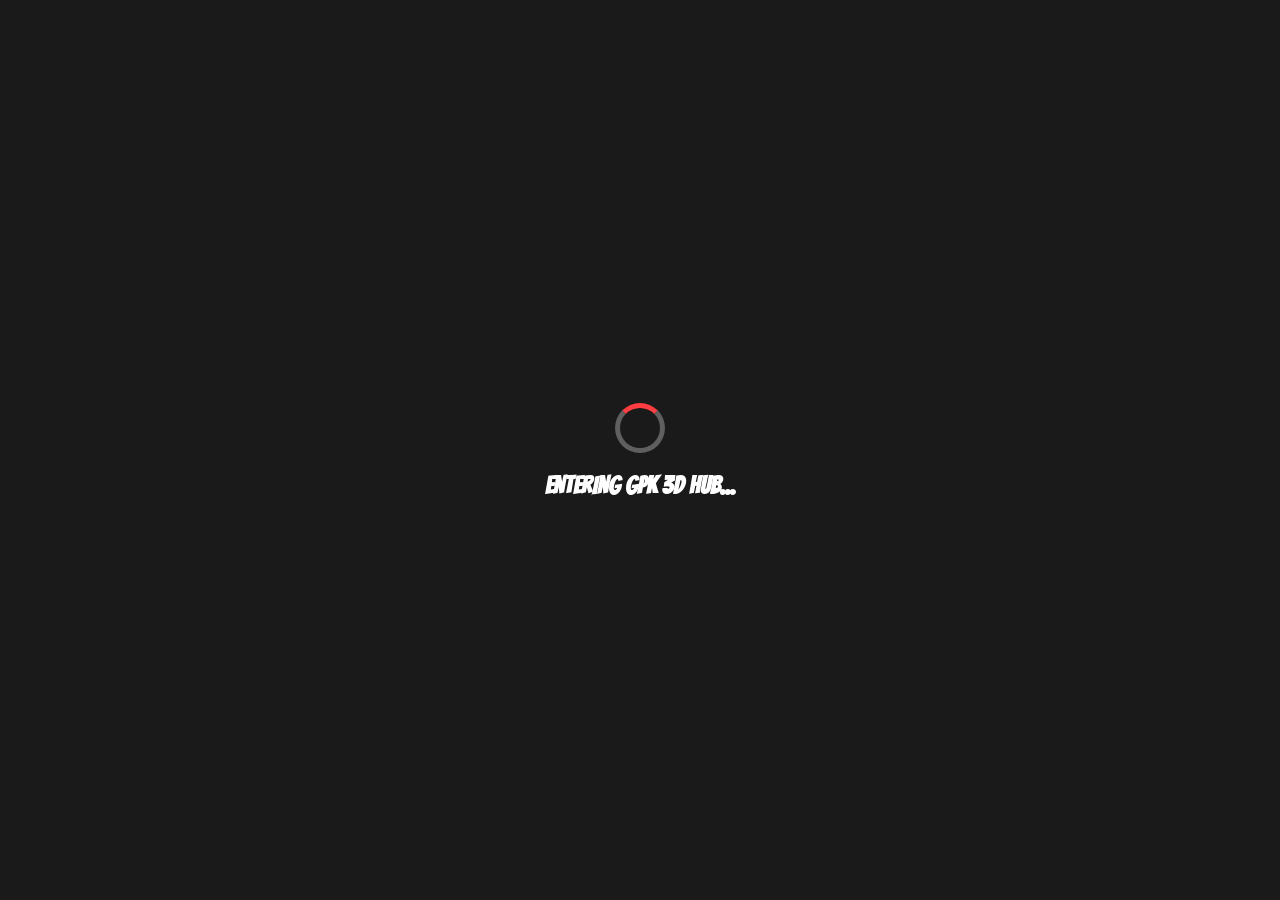
==== gpkUltra3dGallery.html @ c00920e9 "Rename ultraGallery.html to gpkUltra3dGallery.html" ====
<!DOCTYPE html>
<html lang="en">
<head>
    <meta charset="UTF-8">
    <meta name="viewport" content="width=device-width, initial-scale=1.0">
    <title>GPK ULTRA 3D | Interactive Hub</title>
    <script src="https://aframe.io/releases/1.3.0/aframe.min.js"></script>
    <script src="https://unpkg.com/aframe-event-set-component@5.0.0/dist/aframe-event-set-component.min.js"></script>
    <style>
        :root {
            --gpk-red: #ff3e41;
            --gpk-yellow: #ffde37;
            --gpk-blue: #2e86ab;
            --gpk-black: #1a1a1a;
        }
        
        * {
            margin: 0;
            padding: 0;
            box-sizing: border-box;
            font-family: 'Bangers', cursive, sans-serif;
        }
        
        body {
            background-color: var(--gpk-black);
            color: white;
            overflow-x: hidden;
        }

        #loading-screen {
            position: fixed;
            top: 0;
            left: 0;
            width: 100%;
            height: 100%;
            background: var(--gpk-black);
            display: flex;
            flex-direction: column;
            justify-content: center;
            align-items: center;
            z-index: 9999;
            transition: opacity 1s;
        }
        
        .loading-spinner {
            width: 50px;
            height: 50px;
            border: 5px solid rgba(255, 255, 255, 0.3);
            border-radius: 50%;
            border-top-color: var(--gpk-red);
            animation: spin 1s ease-in-out infinite;
            margin-bottom: 20px;
        }
        
        @keyframes spin {
            to { transform: rotate(360deg); }
        }

        .screen-info {
            position: fixed;
            bottom: 20px;
            left: 50%;
            transform: translateX(-50%);
            background: rgba(26, 26, 26, 0.9);
            padding: 15px 30px;
            border-radius: 30px;
            border: 3px solid var(--gpk-yellow);
            z-index: 1000;
            display: none;
        }
    </style>
    <link href="https://fonts.googleapis.com/css2?family=Bangers&display=swap" rel="stylesheet">
</head>
<body>
    <!-- Loading Screen -->
    <div id="loading-screen">
        <div class="loading-spinner"></div>
        <h2>ENTERING GPK 3D HUB...</h2>
    </div>

    <!-- Screen Info Panel -->
    <div id="screen-info" class="screen-info">
        <h3 id="screen-title">SCREEN TITLE</h3>
        <p id="screen-description">Select to enter this experience</p>
    </div>

    <!-- A-Frame Scene -->
    <a-scene loading-screen="enabled: false" renderer="colorManagement: true">
        <!-- Room Environment -->
        <a-entity id="room" geometry="primitive: box; width: 10; height: 5; depth: 10"
                material="color: #333333; side: back; shader: flat"
                position="0 2.5 0">
                
            <!-- Floor -->
            <a-entity geometry="primitive: plane; width: 10; height: 10" 
                    rotation="-90 0 0" 
                    material="src: #floor-texture; repeat: 5 5"></a-entity>
            
            <!-- Ceiling -->
            <a-entity geometry="primitive: plane; width: 10; height: 10" 
                    rotation="90 0 0" 
                    position="0 5 0"
                    material="color: #222222"></a-entity>
            
            <!-- Back Wall -->
            <a-entity geometry="primitive: plane; width: 10; height: 5" 
                    position="0 2.5 -5"
                    material="src: #wall-texture"></a-entity>
            
            <!-- Left Wall -->
            <a-entity geometry="primitive: plane; width: 10; height: 5" 
                    position="-5 2.5 0"
                    rotation="0 90 0"
                    material="color: #252525"></a-entity>
            
            <!-- Right Wall -->
            <a-entity geometry="primitive: plane; width: 10; height: 5" 
                    position="5 2.5 0"
                    rotation="0 -90 0"
                    material="color: #252525"></a-entity>
        </a-entity>
        
        <!-- Lighting -->
        <a-entity light="type: ambient; color: #444; intensity: 0.3"></a-entity>
        <a-entity light="type: directional; color: #FFDE37; intensity: 0.5" position="-1 3 1"></a-entity>
        <a-entity light="type: point; color: #FF3E41; intensity: 0.8; distance: 5" position="0 3 0"></a-entity>
        
        <!-- Camera -->
        <a-entity id="camera-rig" position="0 1.6 0">
            <a-entity camera="active: true" look-controls="pointerLockEnabled: true" position="0 1.6 0" wasd-controls="acceleration: 50">
                <a-entity cursor="fuse: true; fuseTimeout: 500" position="0 0 -1" geometry="primitive: ring; radiusInner: 0.02; radiusOuter: 0.03" material="color: #FFDE37; shader: flat"></a-entity>
            </a-entity>
        </a-entity>
        
        <!-- Interactive Screens -->
        <a-entity id="screens">
            <!-- Vintage Collection Screen -->
            <a-entity class="screen" screen-type="vintage" position="-3 1.5 -4.9" rotation="0 0 0" width="2.5" height="1.5">
                <a-plane material="src: #vintage-screen; shader: flat" width="2.5" height="1.5"></a-plane>
                <a-text value="VINTAGE COLLECTION" position="0 1.1 0.01" color="#FFDE37" align="center" width="3"></a-text>
                <a-text value="1985 Original Series" position="0 -1.1 0.01" color="#FFFFFF" align="center" width="3"></a-text>
            </a-entity>
            
            <!-- Modern Series Screen -->
            <a-entity class="screen" screen-type="modern" position="0 1.5 -4.9" rotation="0 0 0" width="2.5" height="1.5">
                <a-plane material="src: #modern-screen; shader: flat" width="2.5" height="1.5"></a-plane>
                <a-text value="MODERN SERIES" position="0 1.1 0.01" color="#FFDE37" align="center" width="3"></a-text>
                <a-text value="2020-Present" position="0 -1.1 0.01" color="#FFFFFF" align="center" width="3"></a-text>
            </a-entity>
            
            <!-- Wacky Packages Screen -->
            <a-entity class="screen" screen-type="wacky" position="3 1.5 -4.9" rotation="0 0 0" width="2.5" height="1.5">
                <a-plane material="src: #wacky-screen; shader: flat" width="2.5" height="1.5"></a-plane>
                <a-text value="WACKY PACKAGES" position="0 1.1 0.01" color="#FFDE37" align="center" width="3"></a-text>
                <a-text value="Parody Stickers" position="0 -1.1 0.01" color="#FFFFFF" align="center" width="3"></a-text>
            </a-entity>
            
            <!-- Custom Cards Screen -->
            <a-entity class="screen" screen-type="custom" position="-3 3.5 -4.9" rotation="0 0 0" width="2.5" height="1.5">
                <a-plane material="src: #custom-screen; shader: flat" width="2.5" height="1.5"></a-plane>
                <a-text value="CUSTOM CARDS" position="0 1.1 0.01" color="#FFDE37" align="center" width="3"></a-text>
                <a-text value="Fan Creations" position="0 -1.1 0.01" color="#FFFFFF" align="center" width="3"></a-text>
            </a-entity>
            
            <!-- Trading Hub Screen -->
            <a-entity class="screen" screen-type="trading" position="0 3.5 -4.9" rotation="0 0 0" width="2.5" height="1.5">
                <a-plane material="src: #trading-screen; shader: flat" width="2.5" height="1.5"></a-plane>
                <a-text value="TRADING HUB" position="0 1.1 0.01" color="#FFDE37" align="center" width="3"></a-text>
                <a-text value="Swap With Collectors" position="0 -1.1 0.01" color="#FFFFFF" align="center" width="3"></a-text>
            </a-entity>
            
            <!-- Virtual Pack Opening Screen -->
            <a-entity class="screen" screen-type="pack-opening" position="3 3.5 -4.9" rotation="0 0 0" width="2.5" height="1.5">
                <a-plane material="src: #pack-screen; shader: flat" width="2.5" height="1.5"></a-plane>
                <a-text value="PACK OPENING" position="0 1.1 0.01" color="#FFDE37" align="center" width="3"></a-text>
                <a-text value="Virtual Experience" position="0 -1.1 0.01" color="#FFFFFF" align="center" width="3"></a-text>
            </a-entity>
        </a-entity>
        
        <!-- Room Decorations -->
        <a-entity id="decorations">
            <!-- GPK Logo on Wall -->
            <a-image src="#gpk-logo" position="0 3.5 -4.9" width="2" height="1" rotation="0 0 0"></a-image>
            
            <!-- Display Cases -->
            <a-entity position="-3 0.5 0" rotation="0 30 0">
                <a-box position="0 0.5 0" width="1.5" height="1" depth="1" material="color: #222222; metalness: 0.5"></a-box>
                <a-box position="0 1.5 0" width="1.5" height="2" depth="1" material="color: #AAAAAA; opacity: 0.3; transparent: true"></a-box>
                <a-image src="#sample-card" position="0 1.5 0.1" width="0.8" height="1.1" rotation="0 30 0"></a-image>
            </a-entity>
            
            <a-entity position="3 0.5 0" rotation="0 -30 0">
                <a-box position="0 0.5 0" width="1.5" height="1" depth="1" material="color: #222222; metalness: 0.5"></a-box>
                <a-box position="0 1.5 0" width="1.5" height="2" depth="1" material="color: #AAAAAA; opacity: 0.3; transparent: true"></a-box>
                <a-image src="#sample-card" position="0 1.5 0.1" width="0.8" height="1.1" rotation="0 -30 0"></a-image>
            </a-entity>
        </a-entity>
        
        <!-- Assets -->
        <a-assets>
            <!-- Textures -->
            <img id="floor-texture" src="https://cdn.aframe.io/a-painter/images/floor.jpg">
            <img id="wall-texture" src="https://cdn.aframe.io/a-painter/images/wall.jpg">
            
            <!-- Screen Content Images -->
            <img id="vintage-screen" src="https://m.media-amazon.com/images/I/71y-U5WxWEL._AC_UF1000,1000_QL80_.jpg">
            <img id="modern-screen" src="https://assets.fathead.com/2023/products/GPK23S2_hero.jpg">
            <img id="wacky-screen" src="https://assets.fathead.com/2023/products/WP23S1_hero.jpg">
            <img id="custom-screen" src="https://i.etsystatic.com/12367418/r/il/1c5c2e/5168888605/il_1140xN.5168888605_9v3x.jpg">
            <img id="trading-screen" src="https://www.cardboardconnection.com/wp-content/uploads/2023/03/garbage-pail-kids-trading-cards.jpg">
            <img id="pack-screen" src="https://www.cardboardconnection.com/wp-content/uploads/2023/03/garbage-pail-kids-2023-series-2-cards.jpg">
            
            <!-- Decoration Images -->
            <img id="gpk-logo" src="https://upload.wikimedia.org/wikipedia/en/thumb/4/4f/Garbage_Pail_Kids_Logo.svg/1200px-Garbage_Pail_Kids_Logo.svg.png">
            <img id="sample-card" src="https://www.cardboardconnection.com/wp-content/uploads/2023/03/garbage-pail-kids-2023-series-2-cards.jpg">
        </a-assets>
    </a-scene>

    <script>
        // Hide loading screen when scene is ready
        document.querySelector('a-scene').addEventListener('loaded', function() {
            document.getElementById('loading-screen').style.opacity = '0';
            setTimeout(() => {
                document.getElementById('loading-screen').style.display = 'none';
            }, 1000);
            
            // Set up screen interactions
            setupScreenInteractions();
        });

        function setupScreenInteractions() {
            const screens = document.querySelectorAll('.screen');
            const screenInfo = document.getElementById('screen-info');
            const screenTitle = document.getElementById('screen-title');
            const screenDescription = document.getElementById('screen-description');
            
            // Screen data for each type
            const screenData = {
                vintage: {
                    title: "VINTAGE COLLECTION",
                    description: "Explore original 1985 GPK cards in 3D",
                    link: "#vintage-mode"
                },
                modern: {
                    title: "MODERN SERIES",
                    description: "View the latest GPK card releases",
                    link: "#modern-mode"
                },
                wacky: {
                    title: "WACKY PACKAGES",
                    description: "Interactive parody sticker collection",
                    link: "#wacky-mode"
                },
                custom: {
                    title: "CUSTOM CARDS",
                    description: "Browse fan-created GPK artwork",
                    link: "#custom-mode"
                },
                trading: {
                    title: "TRADING HUB",
                    description: "Connect with other collectors",
                    link: "#trading-mode"
                },
                "pack-opening": {
                    title: "VIRTUAL PACKS",
                    description: "Open digital GPK packs",
                    link: "#pack-mode"
                }
            };
            
            // Add event listeners to each screen
            screens.forEach(screen => {
                const screenType = screen.getAttribute('screen-type');
                
                // Mouse enter - show info
                screen.addEventListener('mouseenter', () => {
                    const data = screenData[screenType];
                    screenTitle.textContent = data.title;
                    screenDescription.textContent = data.description;
                    screenInfo.style.display = 'block';
                    
                    // Add pulse animation
                    screen.setAttribute('animation', {
                        property: 'scale',
                        to: '1.1 1.1 1',
                        dur: 300,
                        easing: 'easeInOutQuad'
                    });
                });
                
                // Mouse leave - hide info
                screen.addEventListener('mouseleave', () => {
                    screenInfo.style.display = 'none';
                    
                    // Remove animation
                    screen.setAttribute('animation', {
                        property: 'scale',
                        to: '1 1 1',
                        dur: 300,
                        easing: 'easeInOutQuad'
                    });
                });
                
                // Click - navigate to experience
                screen.addEventListener('click', () => {
                    const data = screenData[screenType];
                    
                    // Visual feedback
                    screen.setAttribute('animation', {
                        property: 'material.color',
                        to: '#FFDE37',
                        dur: 200,
                        easing: 'easeInOutQuad'
                    });
                    
                    setTimeout(() => {
                        screen.setAttribute('animation', {
                            property: 'material.color',
                            to: '#FFFFFF',
                            dur: 200,
                            easing: 'easeInOutQuad'
                        });
                        
                        // In a real app, this would load a new scene
                        alert(`Loading ${data.title} experience...\n(Would navigate to: ${data.link})`);
                        
                        // For demo purposes, we'll just log it
                        console.log(`Navigating to: ${data.link}`);
                        
                    }, 200);
                });
            });
        }
    </script>
</body>
</html>
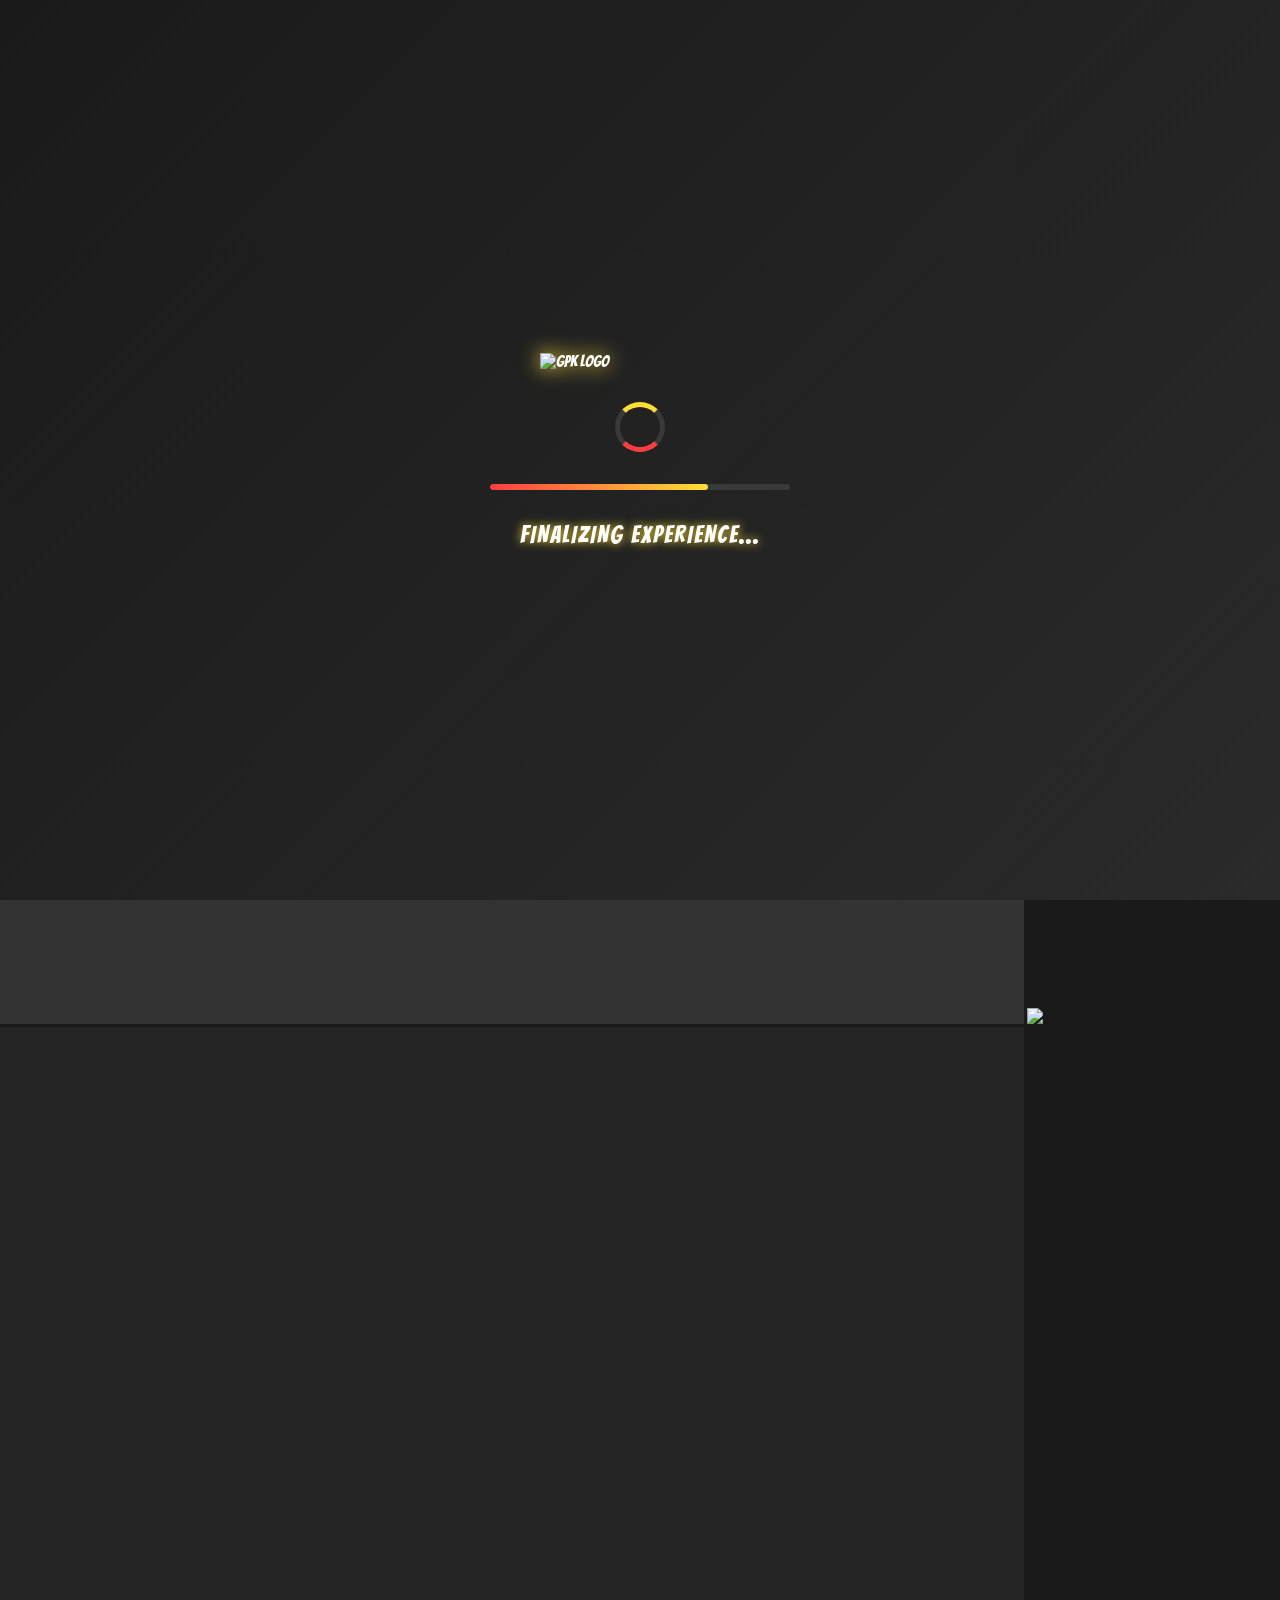
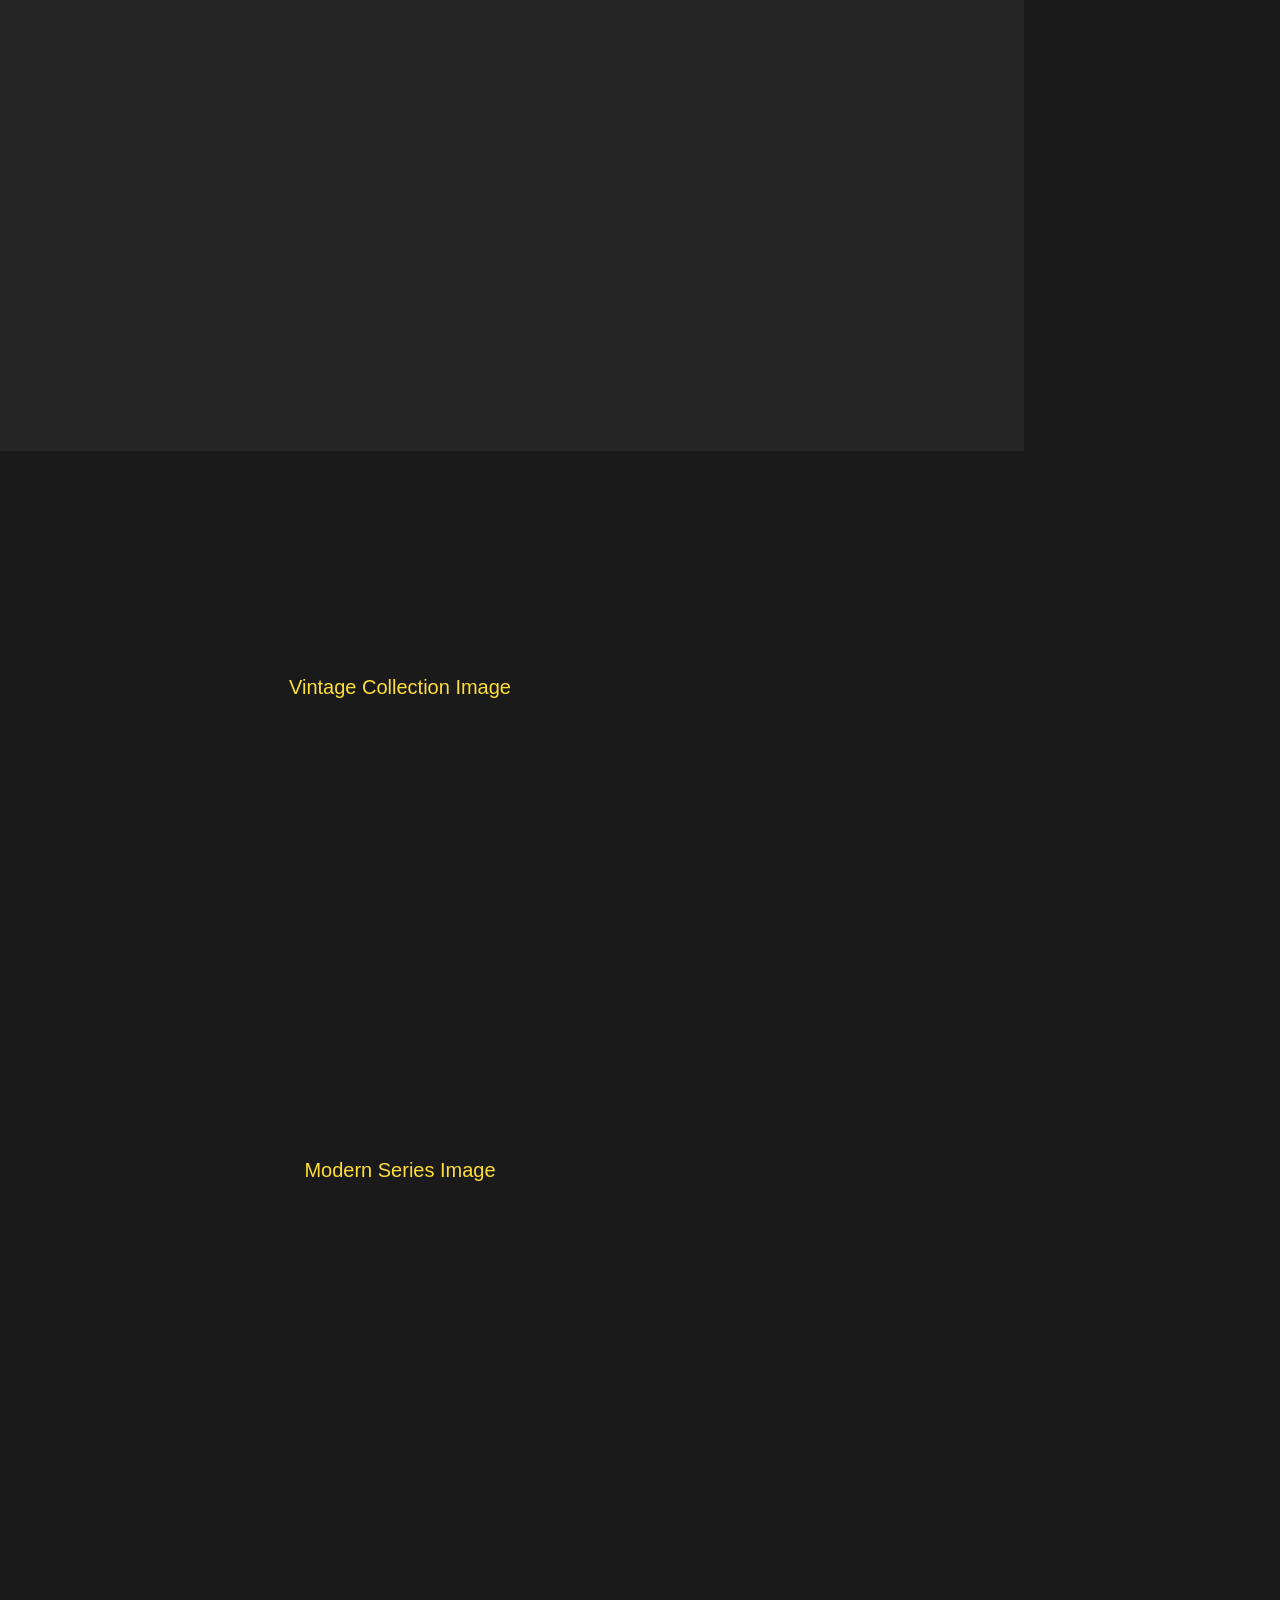
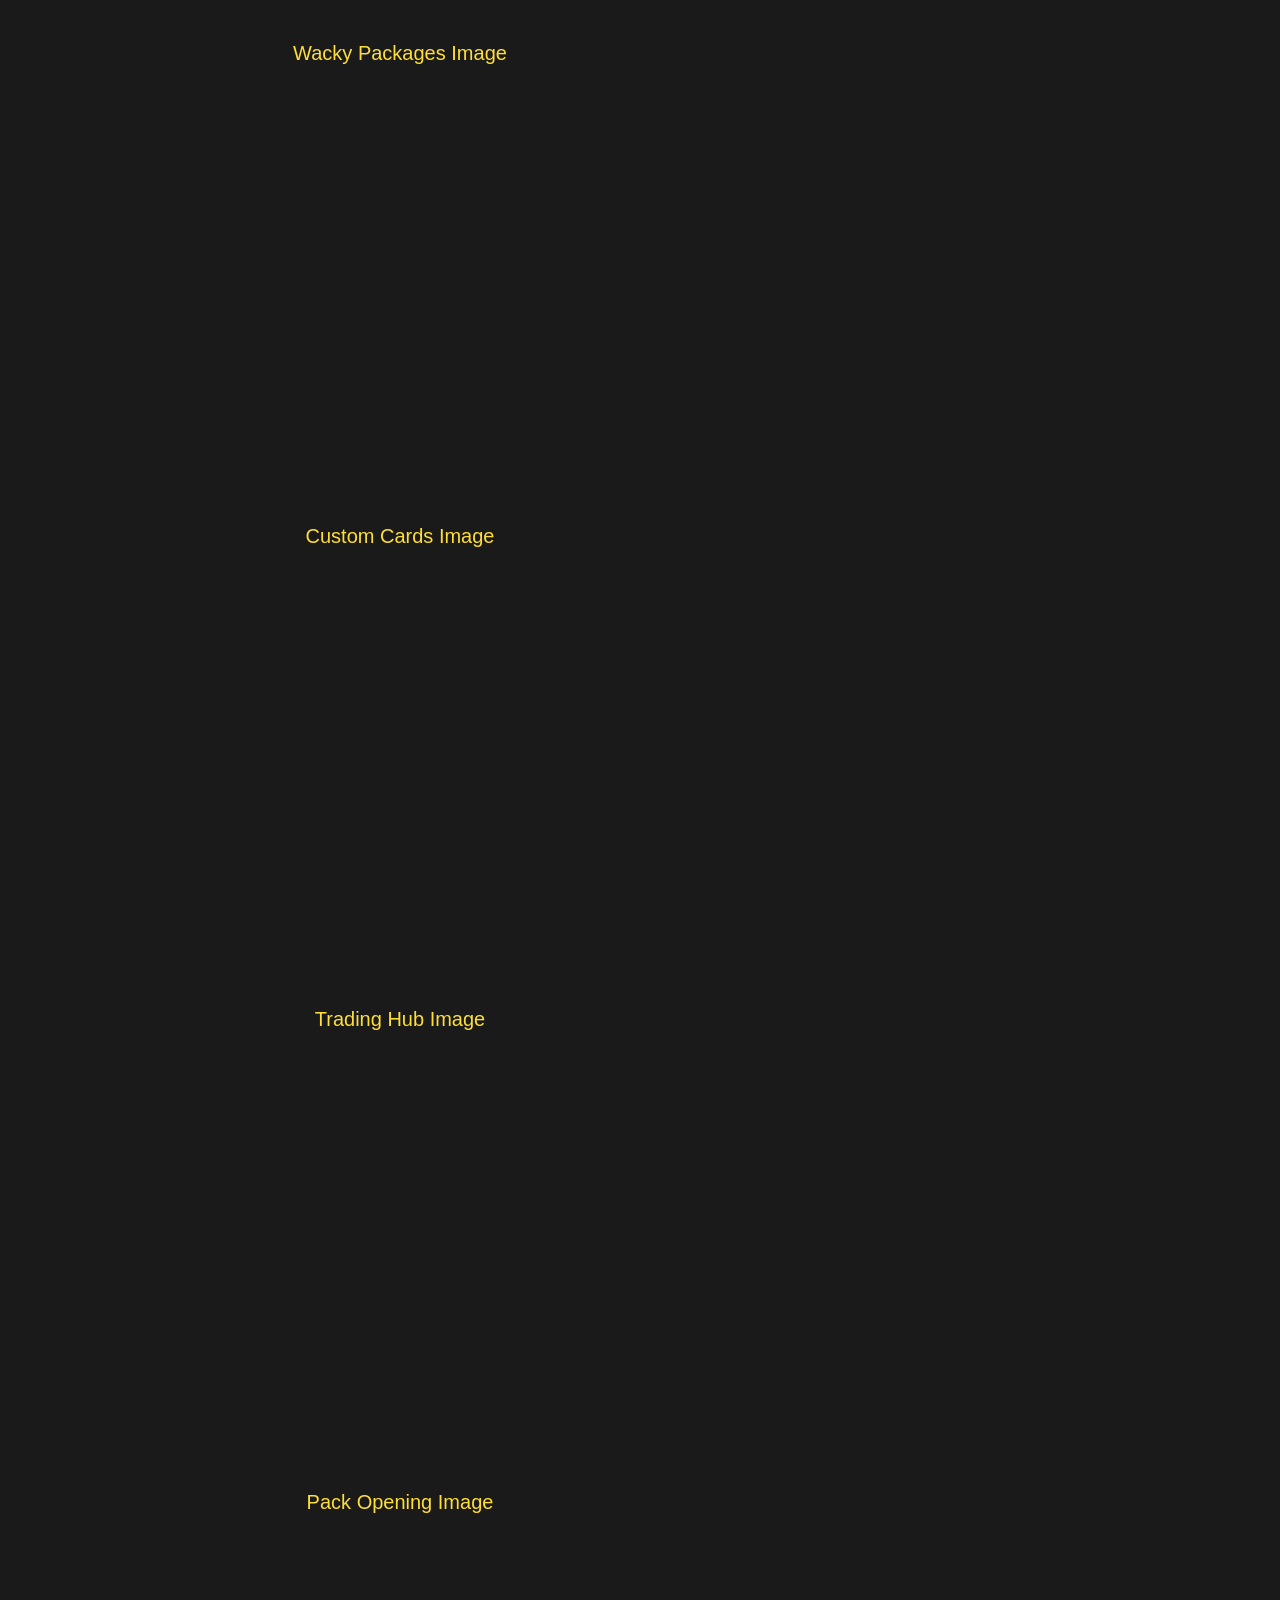
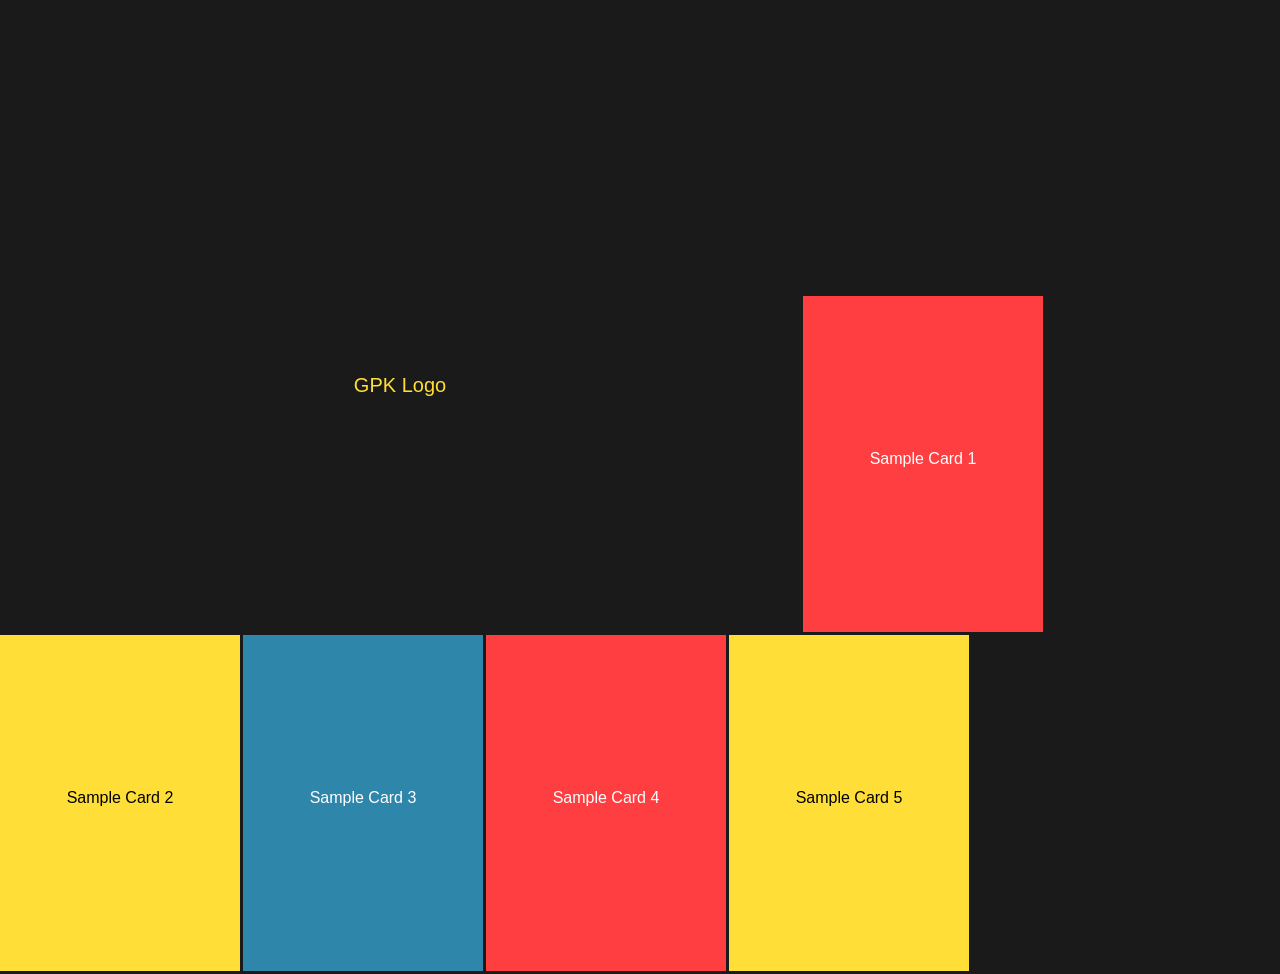
==== commit 9fd781e1: "Update gpkUltra3dGallery.html" ====
--- a/gpkUltra3dGallery.html
+++ b/gpkUltra3dGallery.html
@@ -3,15 +3,40 @@
 <head>
     <meta charset="UTF-8">
     <meta name="viewport" content="width=device-width, initial-scale=1.0">
-    <title>GPK ULTRA 3D | Interactive Hub</title>
+    <title>GPK ULTRA 3D | Immersive Collector's Hub</title>
+    
+    <!-- Preload critical resources -->
+    <link rel="preload" href="https://aframe.io/releases/1.3.0/aframe.min.js" as="script">
+    <link rel="preload" href="https://unpkg.com/aframe-event-set-component@5.0.0/dist/aframe-event-set-component.min.js" as="script">
+    <link rel="preload" href="https://fonts.googleapis.com/css2?family=Bangers&display=swap" as="style">
+    
+    <!-- WebXR and PWA meta tags -->
+    <meta name="theme-color" content="#1a1a1a">
+    <meta name="mobile-web-app-capable" content="yes">
+    <meta name="apple-mobile-web-app-capable" content="yes">
+    <meta name="apple-mobile-web-app-status-bar-style" content="black-translucent">
+    <meta name="apple-mobile-web-app-title" content="GPK Ultra 3D">
+    <meta http-equiv="X-UA-Compatible" content="IE=edge">
+    <meta name="msapplication-TileColor" content="#1a1a1a">
+    
+    <!-- A-Frame and components -->
     <script src="https://aframe.io/releases/1.3.0/aframe.min.js"></script>
     <script src="https://unpkg.com/aframe-event-set-component@5.0.0/dist/aframe-event-set-component.min.js"></script>
+    <script src="https://unpkg.com/aframe-layout-component@5.3.0/dist/aframe-layout-component.min.js"></script>
+    <script src="https://unpkg.com/aframe-template-component@3.2.1/dist/aframe-template-component.min.js"></script>
+    <script src="https://unpkg.com/aframe-animation-component@5.1.2/dist/aframe-animation-component.min.js"></script>
+    <script src="https://unpkg.com/aframe-extras@6.1.1/dist/aframe-extras.min.js"></script>
+    
     <style>
         :root {
             --gpk-red: #ff3e41;
             --gpk-yellow: #ffde37;
             --gpk-blue: #2e86ab;
             --gpk-black: #1a1a1a;
+            --gpk-paper: #f5f5f0;
+            --transition-fast: 0.2s cubic-bezier(0.25, 0.46, 0.45, 0.94);
+            --transition-medium: 0.4s cubic-bezier(0.25, 0.46, 0.45, 0.94);
+            --transition-slow: 0.8s cubic-bezier(0.25, 0.46, 0.45, 0.94);
         }
         
         * {
@@ -25,280 +50,700 @@
             background-color: var(--gpk-black);
             color: white;
             overflow-x: hidden;
+            -webkit-font-smoothing: antialiased;
+            -moz-osx-font-smoothing: grayscale;
         }
 
+        /* Enhanced Loading Screen */
         #loading-screen {
             position: fixed;
             top: 0;
             left: 0;
             width: 100%;
             height: 100%;
-            background: var(--gpk-black);
+            background: linear-gradient(135deg, var(--gpk-black) 0%, #2a2a2a 100%);
             display: flex;
             flex-direction: column;
             justify-content: center;
             align-items: center;
             z-index: 9999;
-            transition: opacity 1s;
+            transition: opacity var(--transition-slow);
+            will-change: opacity;
+        }
+        
+        .loading-logo {
+            width: 200px;
+            height: auto;
+            margin-bottom: 2rem;
+            filter: drop-shadow(0 0 10px var(--gpk-yellow));
+            animation: float 3s ease-in-out infinite;
+        }
+        
+        .loading-progress {
+            width: 80%;
+            max-width: 300px;
+            height: 6px;
+            background: rgba(255, 255, 255, 0.1);
+            border-radius: 3px;
+            margin: 1rem 0;
+            overflow: hidden;
+        }
+        
+        .loading-progress-bar {
+            height: 100%;
+            width: 0%;
+            background: linear-gradient(90deg, var(--gpk-red) 0%, var(--gpk-yellow) 100%);
+            transition: width var(--transition-medium);
+            border-radius: 3px;
         }
         
         .loading-spinner {
             width: 50px;
             height: 50px;
-            border: 5px solid rgba(255, 255, 255, 0.3);
+            border: 5px solid rgba(255, 255, 255, 0.1);
             border-radius: 50%;
-            border-top-color: var(--gpk-red);
-            animation: spin 1s ease-in-out infinite;
-            margin-bottom: 20px;
-        }
-        
-        @keyframes spin {
-            to { transform: rotate(360deg); }
-        }
-
+            border-top-color: var(--gpk-yellow);
+            border-bottom-color: var(--gpk-red);
+            animation: spin 1.5s linear infinite;
+            margin-bottom: 1rem;
+        }
+        
+        .loading-text {
+            font-size: 1.5rem;
+            color: white;
+            text-align: center;
+            text-shadow: 0 0 10px var(--gpk-yellow);
+            margin-top: 1rem;
+            letter-spacing: 2px;
+        }
+        
+        /* Enhanced Screen Info Panel */
         .screen-info {
             position: fixed;
             bottom: 20px;
             left: 50%;
             transform: translateX(-50%);
-            background: rgba(26, 26, 26, 0.9);
+            background: rgba(26, 26, 26, 0.95);
             padding: 15px 30px;
             border-radius: 30px;
             border: 3px solid var(--gpk-yellow);
+            box-shadow: 0 5px 15px rgba(0, 0, 0, 0.5);
             z-index: 1000;
             display: none;
+            backdrop-filter: blur(5px);
+            -webkit-backdrop-filter: blur(5px);
+            max-width: 90%;
+            text-align: center;
+            transition: all var(--transition-fast);
+        }
+        
+        .screen-info h3 {
+            color: var(--gpk-yellow);
+            font-size: 1.5rem;
+            margin-bottom: 0.5rem;
+            text-shadow: 2px 2px 0 var(--gpk-red);
+        }
+        
+        .screen-info p {
+            font-size: 1rem;
+            color: white;
+            margin-bottom: 0;
+        }
+        
+        /* Navigation Controls */
+        .nav-controls {
+            position: fixed;
+            bottom: 20px;
+            right: 20px;
+            display: flex;
+            flex-direction: column;
+            gap: 10px;
+            z-index: 1000;
+        }
+        
+        .nav-btn {
+            width: 50px;
+            height: 50px;
+            border-radius: 50%;
+            background: rgba(26, 26, 26, 0.8);
+            border: 2px solid var(--gpk-yellow);
+            color: white;
+            display: flex;
+            justify-content: center;
+            align-items: center;
+            font-size: 1.5rem;
+            cursor: pointer;
+            transition: all var(--transition-fast);
+            backdrop-filter: blur(5px);
+            -webkit-backdrop-filter: blur(5px);
+        }
+        
+        .nav-btn:hover {
+            background: var(--gpk-yellow);
+            color: var(--gpk-black);
+            transform: scale(1.1);
+        }
+        
+        /* VR Mode Indicator */
+        .vr-indicator {
+            position: fixed;
+            top: 20px;
+            right: 20px;
+            background: rgba(26, 26, 26, 0.8);
+            border: 2px solid var(--gpk-blue);
+            color: white;
+            padding: 8px 15px;
+            border-radius: 20px;
+            font-size: 0.9rem;
+            z-index: 1000;
+            display: none;
+            backdrop-filter: blur(5px);
+            -webkit-backdrop-filter: blur(5px);
+        }
+        
+        /* Keyframes */
+        @keyframes spin {
+            to { transform: rotate(360deg); }
+        }
+        
+        @keyframes float {
+            0% { transform: translateY(0px); }
+            50% { transform: translateY(-10px); }
+            100% { transform: translateY(0px); }
+        }
+        
+        @keyframes pulse {
+            0% { opacity: 0.8; }
+            50% { opacity: 1; }
+            100% { opacity: 0.8; }
+        }
+        
+        /* Responsive adjustments */
+        @media (max-width: 768px) {
+            .loading-logo {
+                width: 150px;
+            }
+            
+            .loading-text {
+                font-size: 1.2rem;
+            }
+            
+            .screen-info {
+                padding: 10px 20px;
+            }
+            
+            .screen-info h3 {
+                font-size: 1.2rem;
+            }
+            
+            .screen-info p {
+                font-size: 0.9rem;
+            }
+        }
+        
+        @media (max-width: 480px) {
+            .loading-logo {
+                width: 120px;
+            }
+            
+            .loading-text {
+                font-size: 1rem;
+            }
+            
+            .nav-controls {
+                bottom: 10px;
+                right: 10px;
+            }
+            
+            .nav-btn {
+                width: 40px;
+                height: 40px;
+                font-size: 1.2rem;
+            }
         }
     </style>
     <link href="https://fonts.googleapis.com/css2?family=Bangers&display=swap" rel="stylesheet">
 </head>
 <body>
-    <!-- Loading Screen -->
+    <!-- Enhanced Loading Screen -->
     <div id="loading-screen">
+        <img src="https://upload.wikimedia.org/wikipedia/en/4/4f/Garbage_Pail_Kids_Logo.svg" alt="GPK Logo" class="loading-logo">
         <div class="loading-spinner"></div>
-        <h2>ENTERING GPK 3D HUB...</h2>
+        <div class="loading-progress">
+            <div class="loading-progress-bar" id="progress-bar"></div>
+        </div>
+        <div class="loading-text" id="loading-text">INITIALIZING 3D ENVIRONMENT...</div>
     </div>
 
-    <!-- Screen Info Panel -->
+    <!-- Enhanced Screen Info Panel -->
     <div id="screen-info" class="screen-info">
         <h3 id="screen-title">SCREEN TITLE</h3>
         <p id="screen-description">Select to enter this experience</p>
+        <div id="screen-hotkeys" class="screen-hotkeys"></div>
     </div>
 
-    <!-- A-Frame Scene -->
-    <a-scene loading-screen="enabled: false" renderer="colorManagement: true">
-        <!-- Room Environment -->
-        <a-entity id="room" geometry="primitive: box; width: 10; height: 5; depth: 10"
-                material="color: #333333; side: back; shader: flat"
-                position="0 2.5 0">
-                
-            <!-- Floor -->
-            <a-entity geometry="primitive: plane; width: 10; height: 10" 
+    <!-- VR Mode Indicator -->
+    <div class="vr-indicator" id="vr-indicator">
+        VR MODE ACTIVE
+    </div>
+
+    <!-- Navigation Controls -->
+    <div class="nav-controls">
+        <button class="nav-btn" id="reset-view">↻</button>
+        <button class="nav-btn" id="vr-btn">👓</button>
+        <button class="nav-btn" id="help-btn">?</button>
+    </div>
+
+    <!-- A-Frame Scene with Enhanced Features -->
+    <a-scene 
+        loading-screen="enabled: false" 
+        renderer="colorManagement: true; antialias: true; precision: high"
+        vr-mode-ui="enabled: true"
+        xr-mode-ui="enabled: true"
+        device-orientation-permission-ui="enabled: false"
+        background="color: #1a1a1a"
+    >
+        <!-- Enhanced Room Environment with PBR Materials -->
+        <a-entity id="room" geometry="primitive: box; width: 15; height: 6; depth: 15"
+                material="shader: standard; color: #333333; metalness: 0.1; roughness: 0.8; side: back"
+                position="0 3 0">
+                
+            <!-- Enhanced Floor with Normal Map -->
+            <a-entity geometry="primitive: plane; width: 15; height: 15" 
                     rotation="-90 0 0" 
-                    material="src: #floor-texture; repeat: 5 5"></a-entity>
-            
-            <!-- Ceiling -->
-            <a-entity geometry="primitive: plane; width: 10; height: 10" 
+                    material="shader: standard; src: #floor-texture; normalMap: #floor-normal; repeat: 10 10; metalness: 0.1; roughness: 0.7"></a-entity>
+            
+            <!-- Enhanced Ceiling -->
+            <a-entity geometry="primitive: plane; width: 15; height: 15" 
                     rotation="90 0 0" 
-                    position="0 5 0"
-                    material="color: #222222"></a-entity>
-            
-            <!-- Back Wall -->
-            <a-entity geometry="primitive: plane; width: 10; height: 5" 
-                    position="0 2.5 -5"
-                    material="src: #wall-texture"></a-entity>
-            
-            <!-- Left Wall -->
-            <a-entity geometry="primitive: plane; width: 10; height: 5" 
-                    position="-5 2.5 0"
+                    position="0 6 0"
+                    material="shader: standard; color: #222222; metalness: 0.05; roughness: 0.8"></a-entity>
+            
+            <!-- Enhanced Back Wall with Display Cases -->
+            <a-entity geometry="primitive: plane; width: 15; height: 6" 
+                    position="0 3 -7.5"
+                    material="shader: standard; src: #wall-texture; metalness: 0.1; roughness: 0.6"></a-entity>
+            
+            <!-- Enhanced Side Walls -->
+            <a-entity geometry="primitive: plane; width: 15; height: 6" 
+                    position="-7.5 3 0"
                     rotation="0 90 0"
-                    material="color: #252525"></a-entity>
-            
-            <!-- Right Wall -->
-            <a-entity geometry="primitive: plane; width: 10; height: 5" 
-                    position="5 2.5 0"
+                    material="shader: standard; color: #252525; metalness: 0.1; roughness: 0.7"></a-entity>
+            
+            <a-entity geometry="primitive: plane; width: 15; height: 6" 
+                    position="7.5 3 0"
                     rotation="0 -90 0"
-                    material="color: #252525"></a-entity>
+                    material="shader: standard; color: #252525; metalness: 0.1; roughness: 0.7"></a-entity>
         </a-entity>
         
-        <!-- Lighting -->
-        <a-entity light="type: ambient; color: #444; intensity: 0.3"></a-entity>
-        <a-entity light="type: directional; color: #FFDE37; intensity: 0.5" position="-1 3 1"></a-entity>
-        <a-entity light="type: point; color: #FF3E41; intensity: 0.8; distance: 5" position="0 3 0"></a-entity>
-        
-        <!-- Camera -->
-        <a-entity id="camera-rig" position="0 1.6 0">
-            <a-entity camera="active: true" look-controls="pointerLockEnabled: true" position="0 1.6 0" wasd-controls="acceleration: 50">
-                <a-entity cursor="fuse: true; fuseTimeout: 500" position="0 0 -1" geometry="primitive: ring; radiusInner: 0.02; radiusOuter: 0.03" material="color: #FFDE37; shader: flat"></a-entity>
-            </a-entity>
+        <!-- Enhanced Lighting System -->
+        <a-entity light="type: ambient; color: #444; intensity: 0.4"></a-entity>
+        
+        <!-- Directional Lights with Shadows -->
+        <a-entity light="type: directional; color: #FFDE37; intensity: 0.8; castShadow: true; shadowMapWidth: 2048; shadowMapHeight: 2048" 
+                position="-3 5 3" rotation="-30 30 0">
+            <a-entity geometry="primitive: plane; width: 0.5; height: 0.5" material="color: #FFDE37; emissive: #FFDE37; emissiveIntensity: 2"></a-entity>
         </a-entity>
         
-        <!-- Interactive Screens -->
-        <a-entity id="screens">
+        <a-entity light="type: directional; color: #FF3E41; intensity: 0.6; castShadow: true" 
+                position="3 5 -3" rotation="-30 -30 0">
+            <a-entity geometry="primitive: plane; width: 0.5; height: 0.5" material="color: #FF3E41; emissive: #FF3E41; emissiveIntensity: 2"></a-entity>
+        </a-entity>
+        
+        <!-- Accent Lighting -->
+        <a-entity light="type: point; color: #2e86ab; intensity: 1.5; distance: 8; decay: 2" position="0 4 0"></a-entity>
+        <a-entity light="type: point; color: #ffde37; intensity: 0.5; distance: 5; decay: 2" position="-5 2 -5"></a-entity>
+        <a-entity light="type: point; color: #ff3e41; intensity: 0.5; distance: 5; decay: 2" position="5 2 5"></a-entity>
+        
+        <!-- Enhanced Camera Rig with Smooth Movement -->
+        <a-entity id="camera-rig" position="0 1.6 0" movement-controls="speed: 0.5">
+            <a-entity camera="active: true; fov: 80; near: 0.1; far: 1000" 
+                     look-controls="pointerLockEnabled: true; touchEnabled: true; mouseEnabled: true"
+                     wasd-controls="acceleration: 30; fly: false">
+                <a-entity cursor="fuse: true; fuseTimeout: 500" 
+                          position="0 0 -1" 
+                          geometry="primitive: ring; radiusInner: 0.01; radiusOuter: 0.02" 
+                          material="color: #FFDE37; shader: flat; opacity: 0.8"
+                          animation__click="property: scale; startEvents: click; from: 0.1 0.1 0.1; to: 1 1 1; dur: 300"
+                          animation__fusing="property: scale; startEvents: fusing; from: 1 1 1; to: 0.1 0.1 0.1; dur: 500"
+                          animation__mouseenter="property: material.color; startEvents: mouseenter; from: #FFDE37; to: #FF3E41; dur: 200">
+                </a-entity>
+            </a-entity>
+        </a-entity>
+        
+        <!-- Interactive Screens with Enhanced Visuals -->
+        <a-entity id="screens" layout="type: line; margin: 1.5" position="0 1.5 -7.4" rotation="0 0 0">
             <!-- Vintage Collection Screen -->
-            <a-entity class="screen" screen-type="vintage" position="-3 1.5 -4.9" rotation="0 0 0" width="2.5" height="1.5">
-                <a-plane material="src: #vintage-screen; shader: flat" width="2.5" height="1.5"></a-plane>
-                <a-text value="VINTAGE COLLECTION" position="0 1.1 0.01" color="#FFDE37" align="center" width="3"></a-text>
-                <a-text value="1985 Original Series" position="0 -1.1 0.01" color="#FFFFFF" align="center" width="3"></a-text>
+            <a-entity class="screen" screen-type="vintage" width="2.5" height="1.5">
+                <a-plane material="shader: standard; src: #vintage-screen; metalness: 0.1; roughness: 0.3" 
+                         width="2.5" height="1.5"
+                         animation__hover="property: material.emissiveIntensity; from: 0; to: 0.3; dur: 300; startEvents: mouseenter; pauseEvents: mouseleave">
+                </a-plane>
+                <a-text value="VINTAGE\nCOLLECTION" position="0 1.1 0.01" color="#FFDE37" align="center" width="3" 
+                        font="https://cdn.aframe.io/fonts/Roboto-msdf.json" negate="false"></a-text>
+                <a-text value="1985 Original Series" position="0 -1.1 0.01" color="#FFFFFF" align="center" width="3"
+                        font="https://cdn.aframe.io/fonts/Roboto-msdf.json" negate="false"></a-text>
+                <a-entity class="screen-frame" geometry="primitive: box; width: 2.6; height: 1.6; depth: 0.1" 
+                          material="shader: standard; color: #333333; metalness: 0.5; roughness: 0.3" 
+                          position="0 0 -0.05"></a-entity>
             </a-entity>
             
             <!-- Modern Series Screen -->
-            <a-entity class="screen" screen-type="modern" position="0 1.5 -4.9" rotation="0 0 0" width="2.5" height="1.5">
-                <a-plane material="src: #modern-screen; shader: flat" width="2.5" height="1.5"></a-plane>
-                <a-text value="MODERN SERIES" position="0 1.1 0.01" color="#FFDE37" align="center" width="3"></a-text>
-                <a-text value="2020-Present" position="0 -1.1 0.01" color="#FFFFFF" align="center" width="3"></a-text>
+            <a-entity class="screen" screen-type="modern" width="2.5" height="1.5">
+                <a-plane material="shader: standard; src: #modern-screen; metalness: 0.1; roughness: 0.3" 
+                         width="2.5" height="1.5"
+                         animation__hover="property: material.emissiveIntensity; from: 0; to: 0.3; dur: 300; startEvents: mouseenter; pauseEvents: mouseleave">
+                </a-plane>
+                <a-text value="MODERN\nSERIES" position="0 1.1 0.01" color="#FFDE37" align="center" width="3"
+                        font="https://cdn.aframe.io/fonts/Roboto-msdf.json" negate="false"></a-text>
+                <a-text value="2020-Present" position="0 -1.1 0.01" color="#FFFFFF" align="center" width="3"
+                        font="https://cdn.aframe.io/fonts/Roboto-msdf.json" negate="false"></a-text>
+                <a-entity class="screen-frame" geometry="primitive: box; width: 2.6; height: 1.6; depth: 0.1" 
+                          material="shader: standard; color: #333333; metalness: 0.5; roughness: 0.3" 
+                          position="0 0 -0.05"></a-entity>
             </a-entity>
             
             <!-- Wacky Packages Screen -->
-            <a-entity class="screen" screen-type="wacky" position="3 1.5 -4.9" rotation="0 0 0" width="2.5" height="1.5">
-                <a-plane material="src: #wacky-screen; shader: flat" width="2.5" height="1.5"></a-plane>
-                <a-text value="WACKY PACKAGES" position="0 1.1 0.01" color="#FFDE37" align="center" width="3"></a-text>
-                <a-text value="Parody Stickers" position="0 -1.1 0.01" color="#FFFFFF" align="center" width="3"></a-text>
-            </a-entity>
-            
+            <a-entity class="screen" screen-type="wacky" width="2.5" height="1.5">
+                <a-plane material="shader: standard; src: #wacky-screen; metalness: 0.1; roughness: 0.3" 
+                         width="2.5" height="1.5"
+                         animation__hover="property: material.emissiveIntensity; from: 0; to: 0.3; dur: 300; startEvents: mouseenter; pauseEvents: mouseleave">
+                </a-plane>
+                <a-text value="WACKY\nPACKAGES" position="0 1.1 0.01" color="#FFDE37" align="center" width="3"
+                        font="https://cdn.aframe.io/fonts/Roboto-msdf.json" negate="false"></a-text>
+                <a-text value="Parody Stickers" position="0 -1.1 0.01" color="#FFFFFF" align="center" width="3"
+                        font="https://cdn.aframe.io/fonts/Roboto-msdf.json" negate="false"></a-text>
+                <a-entity class="screen-frame" geometry="primitive: box; width: 2.6; height: 1.6; depth: 0.1" 
+                          material="shader: standard; color: #333333; metalness: 0.5; roughness: 0.3" 
+                          position="0 0 -0.05"></a-entity>
+            </a-entity>
+        </a-entity>
+        
+        <!-- Second Row of Screens -->
+        <a-entity id="screens-row2" layout="type: line; margin: 1.5" position="0 3.5 -7.4" rotation="0 0 0">
             <!-- Custom Cards Screen -->
-            <a-entity class="screen" screen-type="custom" position="-3 3.5 -4.9" rotation="0 0 0" width="2.5" height="1.5">
-                <a-plane material="src: #custom-screen; shader: flat" width="2.5" height="1.5"></a-plane>
-                <a-text value="CUSTOM CARDS" position="0 1.1 0.01" color="#FFDE37" align="center" width="3"></a-text>
-                <a-text value="Fan Creations" position="0 -1.1 0.01" color="#FFFFFF" align="center" width="3"></a-text>
+            <a-entity class="screen" screen-type="custom" width="2.5" height="1.5">
+                <a-plane material="shader: standard; src: #custom-screen; metalness: 0.1; roughness: 0.3" 
+                         width="2.5" height="1.5"
+                         animation__hover="property: material.emissiveIntensity; from: 0; to: 0.3; dur: 300; startEvents: mouseenter; pauseEvents: mouseleave">
+                </a-plane>
+                <a-text value="CUSTOM\nCARDS" position="0 1.1 0.01" color="#FFDE37" align="center" width="3"
+                        font="https://cdn.aframe.io/fonts/Roboto-msdf.json" negate="false"></a-text>
+                <a-text value="Fan Creations" position="0 -1.1 0.01" color="#FFFFFF" align="center" width="3"
+                        font="https://cdn.aframe.io/fonts/Roboto-msdf.json" negate="false"></a-text>
+                <a-entity class="screen-frame" geometry="primitive: box; width: 2.6; height: 1.6; depth: 0.1" 
+                          material="shader: standard; color: #333333; metalness: 0.5; roughness: 0.3" 
+                          position="0 0 -0.05"></a-entity>
             </a-entity>
             
             <!-- Trading Hub Screen -->
-            <a-entity class="screen" screen-type="trading" position="0 3.5 -4.9" rotation="0 0 0" width="2.5" height="1.5">
-                <a-plane material="src: #trading-screen; shader: flat" width="2.5" height="1.5"></a-plane>
-                <a-text value="TRADING HUB" position="0 1.1 0.01" color="#FFDE37" align="center" width="3"></a-text>
-                <a-text value="Swap With Collectors" position="0 -1.1 0.01" color="#FFFFFF" align="center" width="3"></a-text>
+            <a-entity class="screen" screen-type="trading" width="2.5" height="1.5">
+                <a-plane material="shader: standard; src: #trading-screen; metalness: 0.1; roughness: 0.3" 
+                         width="2.5" height="1.5"
+                         animation__hover="property: material.emissiveIntensity; from: 0; to: 0.3; dur: 300; startEvents: mouseenter; pauseEvents: mouseleave">
+                </a-plane>
+                <a-text value="TRADING\nHUB" position="0 1.1 0.01" color="#FFDE37" align="center" width="3"
+                        font="https://cdn.aframe.io/fonts/Roboto-msdf.json" negate="false"></a-text>
+                <a-text value="Swap With Collectors" position="0 -1.1 0.01" color="#FFFFFF" align="center" width="3"
+                        font="https://cdn.aframe.io/fonts/Roboto-msdf.json" negate="false"></a-text>
+                <a-entity class="screen-frame" geometry="primitive: box; width: 2.6; height: 1.6; depth: 0.1" 
+                          material="shader: standard; color: #333333; metalness: 0.5; roughness: 0.3" 
+                          position="0 0 -0.05"></a-entity>
             </a-entity>
             
             <!-- Virtual Pack Opening Screen -->
-            <a-entity class="screen" screen-type="pack-opening" position="3 3.5 -4.9" rotation="0 0 0" width="2.5" height="1.5">
-                <a-plane material="src: #pack-screen; shader: flat" width="2.5" height="1.5"></a-plane>
-                <a-text value="PACK OPENING" position="0 1.1 0.01" color="#FFDE37" align="center" width="3"></a-text>
-                <a-text value="Virtual Experience" position="0 -1.1 0.01" color="#FFFFFF" align="center" width="3"></a-text>
+            <a-entity class="screen" screen-type="pack-opening" width="2.5" height="1.5">
+                <a-plane material="shader: standard; src: #pack-screen; metalness: 0.1; roughness: 0.3" 
+                         width="2.5" height="1.5"
+                         animation__hover="property: material.emissiveIntensity; from: 0; to: 0.3; dur: 300; startEvents: mouseenter; pauseEvents: mouseleave">
+                </a-plane>
+                <a-text value="VIRTUAL\nPACKS" position="0 1.1 0.01" color="#FFDE37" align="center" width="3"
+                        font="https://cdn.aframe.io/fonts/Roboto-msdf.json" negate="false"></a-text>
+                <a-text value="Open Digital Packs" position="0 -1.1 0.01" color="#FFFFFF" align="center" width="3"
+                        font="https://cdn.aframe.io/fonts/Roboto-msdf.json" negate="false"></a-text>
+                <a-entity class="screen-frame" geometry="primitive: box; width: 2.6; height: 1.6; depth: 0.1" 
+                          material="shader: standard; color: #333333; metalness: 0.5; roughness: 0.3" 
+                          position="0 0 -0.05"></a-entity>
             </a-entity>
         </a-entity>
         
-        <!-- Room Decorations -->
+        <!-- Enhanced Room Decorations -->
         <a-entity id="decorations">
-            <!-- GPK Logo on Wall -->
-            <a-image src="#gpk-logo" position="0 3.5 -4.9" width="2" height="1" rotation="0 0 0"></a-image>
-            
-            <!-- Display Cases -->
-            <a-entity position="-3 0.5 0" rotation="0 30 0">
-                <a-box position="0 0.5 0" width="1.5" height="1" depth="1" material="color: #222222; metalness: 0.5"></a-box>
-                <a-box position="0 1.5 0" width="1.5" height="2" depth="1" material="color: #AAAAAA; opacity: 0.3; transparent: true"></a-box>
-                <a-image src="#sample-card" position="0 1.5 0.1" width="0.8" height="1.1" rotation="0 30 0"></a-image>
-            </a-entity>
-            
-            <a-entity position="3 0.5 0" rotation="0 -30 0">
-                <a-box position="0 0.5 0" width="1.5" height="1" depth="1" material="color: #222222; metalness: 0.5"></a-box>
-                <a-box position="0 1.5 0" width="1.5" height="2" depth="1" material="color: #AAAAAA; opacity: 0.3; transparent: true"></a-box>
-                <a-image src="#sample-card" position="0 1.5 0.1" width="0.8" height="1.1" rotation="0 -30 0"></a-image>
+            <!-- GPK Logo on Wall with Animation -->
+            <a-image src="#gpk-logo" position="0 4.5 -7.4" width="3" height="1.5" rotation="0 0 0"
+                    animation="property: position; to: 0 4.7 -7.4; dir: alternate; dur: 2000; loop: true; easing: easeInOutSine">
+            </a-image>
+            
+            <!-- Display Cases with Interactive Cards -->
+            <a-entity position="-5 1 0" rotation="0 30 0">
+                <a-box position="0 0.5 0" width="1.8" height="1" depth="1.2" material="shader: standard; color: #222222; metalness: 0.7; roughness: 0.3"></a-box>
+                <a-box position="0 1.8 0" width="1.8" height="2.5" depth="1.2" material="shader: standard; color: #AAAAAA; opacity: 0.2; transparent: true; metalness: 0.9; roughness: 0.1"></a-box>
+                <a-image src="#sample-card1" position="0 1.8 0.15" width="1" height="1.4" rotation="0 30 0"
+                        class="display-card" clickable>
+                </a-image>
+                <a-entity position="0 3.2 0.15" text="value: RARE CARD; align: center; width: 2; color: #FFDE37"
+                        font="https://cdn.aframe.io/fonts/Roboto-msdf.json" negate="false"></a-entity>
+            </a-entity>
+            
+            <a-entity position="5 1 0" rotation="0 -30 0">
+                <a-box position="0 0.5 0" width="1.8" height="1" depth="1.2" material="shader: standard; color: #222222; metalness: 0.7; roughness: 0.3"></a-box>
+                <a-box position="0 1.8 0" width="1.8" height="2.5" depth="1.2" material="shader: standard; color: #AAAAAA; opacity: 0.2; transparent: true; metalness: 0.9; roughness: 0.1"></a-box>
+                <a-image src="#sample-card2" position="0 1.8 0.15" width="1" height="1.4" rotation="0 -30 0"
+                        class="display-card" clickable>
+                </a-image>
+                <a-entity position="0 3.2 0.15" text="value: LIMITED EDITION; align: center; width: 2; color: #FFDE37"
+                        font="https://cdn.aframe.io/fonts/Roboto-msdf.json" negate="false"></a-entity>
+            </a-entity>
+            
+            <!-- Floating Cards Animation -->
+            <a-entity id="floating-cards">
+                <a-image src="#sample-card3" position="-2 3 -3" width="0.8" height="1.1" rotation="0 20 0"
+                        animation="property: position; to: -2 3.5 -3; dir: alternate; dur: 3000; loop: true; easing: easeInOutSine">
+                </a-image>
+                <a-image src="#sample-card4" position="2 2.5 -4" width="0.8" height="1.1" rotation="0 -20 10"
+                        animation="property: position; to: 2 3 -4; dir: alternate; dur: 3500; loop: true; easing: easeInOutSine">
+                </a-image>
+                <a-image src="#sample-card5" position="0 2 -2" width="0.8" height="1.1" rotation="0 0 -5"
+                        animation="property: position; to: 0 2.5 -2; dir: alternate; dur: 4000; loop: true; easing: easeInOutSine">
+                </a-image>
             </a-entity>
         </a-entity>
         
-        <!-- Assets -->
-        <a-assets>
-            <!-- Textures -->
-            <img id="floor-texture" src="https://cdn.aframe.io/a-painter/images/floor.jpg">
-            <img id="wall-texture" src="https://cdn.aframe.io/a-painter/images/wall.jpg">
+        <!-- Enhanced Audio Environment -->
+        <a-entity sound="src: #ambient-sound; autoplay: true; loop: true; volume: 0.3"></a-entity>
+        
+        <!-- Enhanced Assets with Fallbacks -->
+        <a-assets timeout="20000">
+            <!-- Environment Textures -->
+            <img id="floor-texture" src="https://cdn.aframe.io/a-painter/images/floor.jpg"
+                 onerror="this.src='data:image/svg+xml;charset=UTF-8,%3Csvg xmlns%3D%22http%3A%2F%2Fwww.w3.org%2F2000%2Fsvg%22 width%3D%221024%22 height%3D%221024%22 viewBox%3D%220 0 512 512%22%3E%3Crect width%3D%22512%22 height%3D%22512%22 fill%3D%22%23333%22%2F%3E%3C%2Fsvg%3E'">
+            
+            <img id="floor-normal" src="https://cdn.aframe.io/a-painter/images/floor-normal.jpg"
+                 onerror="this.removeAttribute('normalMap')">
+            
+            <img id="wall-texture" src="https://cdn.aframe.io/a-painter/images/wall.jpg"
+                 onerror="this.src='data:image/svg+xml;charset=UTF-8,%3Csvg xmlns%3D%22http%3A%2F%2Fwww.w3.org%2F2000%2Fsvg%22 width%3D%221024%22 height%3D%221024%22 viewBox%3D%220 0 512 512%22%3E%3Crect width%3D%22512%22 height%3D%22512%22 fill%3D%22%23252525%22%2F%3E%3C%2Fsvg%3E'">
             
             <!-- Screen Content Images -->
-            <img id="vintage-screen" src="https://m.media-amazon.com/images/I/71y-U5WxWEL._AC_UF1000,1000_QL80_.jpg">
-            <img id="modern-screen" src="https://assets.fathead.com/2023/products/GPK23S2_hero.jpg">
-            <img id="wacky-screen" src="https://assets.fathead.com/2023/products/WP23S1_hero.jpg">
-            <img id="custom-screen" src="https://i.etsystatic.com/12367418/r/il/1c5c2e/5168888605/il_1140xN.5168888605_9v3x.jpg">
-            <img id="trading-screen" src="https://www.cardboardconnection.com/wp-content/uploads/2023/03/garbage-pail-kids-trading-cards.jpg">
-            <img id="pack-screen" src="https://www.cardboardconnection.com/wp-content/uploads/2023/03/garbage-pail-kids-2023-series-2-cards.jpg">
+            <img id="vintage-screen" src="https://m.media-amazon.com/images/I/71y-U5WxWEL._AC_UF1000,1000_QL80_.jpg"
+                 onerror="this.src='data:image/svg+xml;charset=UTF-8,%3Csvg xmlns%3D%22http%3A%2F%2Fwww.w3.org%2F2000%2Fsvg%22 width%3D%22800%22 height%3D%22480%22 viewBox%3D%220 0 800 480%22%3E%3Crect width%3D%22800%22 height%3D%22480%22 fill%3D%22%231a1a1a%22%2F%3E%3Ctext x%3D%22400%22 y%3D%22240%22 font-family%3D%22Arial%22 font-size%3D%2220%22 fill%3D%22%23ffde37%22 text-anchor%3D%22middle%22%3EVintage Collection Image%3C%2Ftext%3E%3C%2Fsvg%3E'">
+            
+            <img id="modern-screen" src="https://assets.fathead.com/2023/products/GPK23S2_hero.jpg"
+                 onerror="this.src='data:image/svg+xml;charset=UTF-8,%3Csvg xmlns%3D%22http%3A%2F%2Fwww.w3.org%2F2000%2Fsvg%22 width%3D%22800%22 height%3D%22480%22 viewBox%3D%220 0 800 480%22%3E%3Crect width%3D%22800%22 height%3D%22480%22 fill%3D%22%231a1a1a%22%2F%3E%3Ctext x%3D%22400%22 y%3D%22240%22 font-family%3D%22Arial%22 font-size%3D%2220%22 fill%3D%22%23ffde37%22 text-anchor%3D%22middle%22%3EModern Series Image%3C%2Ftext%3E%3C%2Fsvg%3E'">
+            
+            <img id="wacky-screen" src="https://assets.fathead.com/2023/products/WP23S1_hero.jpg"
+                 onerror="this.src='data:image/svg+xml;charset=UTF-8,%3Csvg xmlns%3D%22http%3A%2F%2Fwww.w3.org%2F2000%2Fsvg%22 width%3D%22800%22 height%3D%22480%22 viewBox%3D%220 0 800 480%22%3E%3Crect width%3D%22800%22 height%3D%22480%22 fill%3D%22%231a1a1a%22%2F%3E%3Ctext x%3D%22400%22 y%3D%22240%22 font-family%3D%22Arial%22 font-size%3D%2220%22 fill%3D%22%23ffde37%22 text-anchor%3D%22middle%22%3EWacky Packages Image%3C%2Ftext%3E%3C%2Fsvg%3E'">
+            
+            <img id="custom-screen" src="https://i.etsystatic.com/12367418/r/il/1c5c2e/5168888605/il_1140xN.5168888605_9v3x.jpg"
+                 onerror="this.src='data:image/svg+xml;charset=UTF-8,%3Csvg xmlns%3D%22http%3A%2F%2Fwww.w3.org%2F2000%2Fsvg%22 width%3D%22800%22 height%3D%22480%22 viewBox%3D%220 0 800 480%22%3E%3Crect width%3D%22800%22 height%3D%22480%22 fill%3D%22%231a1a1a%22%2F%3E%3Ctext x%3D%22400%22 y%3D%22240%22 font-family%3D%22Arial%22 font-size%3D%2220%22 fill%3D%22%23ffde37%22 text-anchor%3D%22middle%22%3ECustom Cards Image%3C%2Ftext%3E%3C%2Fsvg%3E'">
+            
+            <img id="trading-screen" src="https://www.cardboardconnection.com/wp-content/uploads/2023/03/garbage-pail-kids-trading-cards.jpg"
+                 onerror="this.src='data:image/svg+xml;charset=UTF-8,%3Csvg xmlns%3D%22http%3A%2F%2Fwww.w3.org%2F2000%2Fsvg%22 width%3D%22800%22 height%3D%22480%22 viewBox%3D%220 0 800 480%22%3E%3Crect width%3D%22800%22 height%3D%22480%22 fill%3D%22%231a1a1a%22%2F%3E%3Ctext x%3D%22400%22 y%3D%22240%22 font-family%3D%22Arial%22 font-size%3D%2220%22 fill%3D%22%23ffde37%22 text-anchor%3D%22middle%22%3ETrading Hub Image%3C%2Ftext%3E%3C%2Fsvg%3E'">
+            
+            <img id="pack-screen" src="https://www.cardboardconnection.com/wp-content/uploads/2023/03/garbage-pail-kids-2023-series-2-cards.jpg"
+                 onerror="this.src='data:image/svg+xml;charset=UTF-8,%3Csvg xmlns%3D%22http%3A%2F%2Fwww.w3.org%2F2000%2Fsvg%22 width%3D%22800%22 height%3D%22480%22 viewBox%3D%220 0 800 480%22%3E%3Crect width%3D%22800%22 height%3D%22480%22 fill%3D%22%231a1a1a%22%2F%3E%3Ctext x%3D%22400%22 y%3D%22240%22 font-family%3D%22Arial%22 font-size%3D%2220%22 fill%3D%22%23ffde37%22 text-anchor%3D%22middle%22%3EPack Opening Image%3C%2Ftext%3E%3C%2Fsvg%3E'">
             
             <!-- Decoration Images -->
-            <img id="gpk-logo" src="https://upload.wikimedia.org/wikipedia/en/thumb/4/4f/Garbage_Pail_Kids_Logo.svg/1200px-Garbage_Pail_Kids_Logo.svg.png">
-            <img id="sample-card" src="https://www.cardboardconnection.com/wp-content/uploads/2023/03/garbage-pail-kids-2023-series-2-cards.jpg">
+            <img id="gpk-logo" src="https://upload.wikimedia.org/wikipedia/en/4/4f/Garbage_Pail_Kids_Logo.svg"
+                 onerror="this.src='data:image/svg+xml;charset=UTF-8,%3Csvg xmlns%3D%22http%3A%2F%2Fwww.w3.org%2F2000%2Fsvg%22 width%3D%22800%22 height%3D%22480%22 viewBox%3D%220 0 800 480%22%3E%3Crect width%3D%22800%22 height%3D%22480%22 fill%3D%22%231a1a1a%22%2F%3E%3Ctext x%3D%22400%22 y%3D%22240%22 font-family%3D%22Arial%22 font-size%3D%2220%22 fill%3D%22%23ffde37%22 text-anchor%3D%22middle%22%3EGPK Logo%3C%2Ftext%3E%3C%2Fsvg%3E'">
+            
+            <img id="sample-card1" src="https://www.cardboardconnection.com/wp-content/uploads/2023/03/garbage-pail-kids-2023-series-2-cards.jpg"
+                 onerror="this.src='data:image/svg+xml;charset=UTF-8,%3Csvg xmlns%3D%22http%3A%2F%2Fwww.w3.org%2F2000%2Fsvg%22 width%3D%22240%22 height%3D%22336%22 viewBox%3D%220 0 240 336%22%3E%3Crect width%3D%22240%22 height%3D%22336%22 fill%3D%22%23ff3e41%22%2F%3E%3Ctext x%3D%22120%22 y%3D%22168%22 font-family%3D%22Arial%22 font-size%3D%2216%22 fill%3D%22%23ffffff%22 text-anchor%3D%22middle%22%3ESample Card 1%3C%2Ftext%3E%3C%2Fsvg%3E'">
+            
+            <img id="sample-card2" src="https://m.media-amazon.com/images/I/71y-U5WxWEL._AC_UF1000,1000_QL80_.jpg"
+                 onerror="this.src='data:image/svg+xml;charset=UTF-8,%3Csvg xmlns%3D%22http%3A%2F%2Fwww.w3.org%2F2000%2Fsvg%22 width%3D%22240%22 height%3D%22336%22 viewBox%3D%220 0 240 336%22%3E%3Crect width%3D%22240%22 height%3D%22336%22 fill%3D%22%23ffde37%22%2F%3E%3Ctext x%3D%22120%22 y%3D%22168%22 font-family%3D%22Arial%22 font-size%3D%2216%22 fill%3D%22%23000000%22 text-anchor%3D%22middle%22%3ESample Card 2%3C%2Ftext%3E%3C%2Fsvg%3E'">
+            
+            <img id="sample-card3" src="https://assets.fathead.com/2023/products/GPK23S2_hero.jpg"
+                 onerror="this.src='data:image/svg+xml;charset=UTF-8,%3Csvg xmlns%3D%22http%3A%2F%2Fwww.w3.org%2F2000%2Fsvg%22 width%3D%22240%22 height%3D%22336%22 viewBox%3D%220 0 240 336%22%3E%3Crect width%3D%22240%22 height%3D%22336%22 fill%3D%22%232e86ab%22%2F%3E%3Ctext x%3D%22120%22 y%3D%22168%22 font-family%3D%22Arial%22 font-size%3D%2216%22 fill%3D%22%23ffffff%22 text-anchor%3D%22middle%22%3ESample Card 3%3C%2Ftext%3E%3C%2Fsvg%3E'">
+            
+            <img id="sample-card4" src="https://assets.fathead.com/2023/products/WP23S1_hero.jpg"
+                 onerror="this.src='data:image/svg+xml;charset=UTF-8,%3Csvg xmlns%3D%22http%3A%2F%2Fwww.w3.org%2F2000%2Fsvg%22 width%3D%22240%22 height%3D%22336%22 viewBox%3D%220 0 240 336%22%3E%3Crect width%3D%22240%22 height%3D%22336%22 fill%3D%22%23ff3e41%22%2F%3E%3Ctext x%3D%22120%22 y%3D%22168%22 font-family%3D%22Arial%22 font-size%3D%2216%22 fill%3D%22%23ffffff%22 text-anchor%3D%22middle%22%3ESample Card 4%3C%2Ftext%3E%3C%2Fsvg%3E'">
+            
+            <img id="sample-card5" src="https://i.etsystatic.com/12367418/r/il/1c5c2e/5168888605/il_1140xN.5168888605_9v3x.jpg"
+                 onerror="this.src='data:image/svg+xml;charset=UTF-8,%3Csvg xmlns%3D%22http%3A%2F%2Fwww.w3.org%2F2000%2Fsvg%22 width%3D%22240%22 height%3D%22336%22 viewBox%3D%220 0 240 336%22%3E%3Crect width%3D%22240%22 height%3D%22336%22 fill%3D%22%23ffde37%22%2F%3E%3Ctext x%3D%22120%22 y%3D%22168%22 font-family%3D%22Arial%22 font-size%3D%2216%22 fill%3D%22%23000000%22 text-anchor%3D%22middle%22%3ESample Card 5%3C%2Ftext%3E%3C%2Fsvg%3E'">
+            
+            <!-- Audio -->
+            <audio id="ambient-sound" preload="auto" src="https://cdn.aframe.io/basic-guide/audio/backgroundnoise.wav"></audio>
+            <audio id="click-sound" preload="auto" src="https://cdn.aframe.io/basic-guide/audio/click.ogg"></audio>
+            <audio id="hover-sound" preload="auto" src="https://cdn.aframe.io/basic-guide/audio/hover.ogg"></audio>
         </a-assets>
     </a-scene>
 
     <script>
-        // Hide loading screen when scene is ready
-        document.querySelector('a-scene').addEventListener('loaded', function() {
-            document.getElementById('loading-screen').style.opacity = '0';
-            setTimeout(() => {
-                document.getElementById('loading-screen').style.display = 'none';
-            }, 1000);
-            
-            // Set up screen interactions
-            setupScreenInteractions();
+        // Enhanced Loading System with Progress Tracking
+        document.addEventListener('DOMContentLoaded', function() {
+            const loadingScreen = document.getElementById('loading-screen');
+            const progressBar = document.getElementById('progress-bar');
+            const loadingText = document.getElementById('loading-text');
+            const scene = document.querySelector('a-scene');
+            
+            // Simulate loading progress (in a real app, track actual asset loading)
+            let progress = 0;
+            const loadingInterval = setInterval(() => {
+                progress += Math.random() * 10;
+                if (progress > 100) progress = 100;
+                progressBar.style.width = `${progress}%`;
+                
+                // Update loading text based on progress
+                if (progress < 30) {
+                    loadingText.textContent = "LOADING 3D ASSETS...";
+                } else if (progress < 70) {
+                    loadingText.textContent = "PREPARING ENVIRONMENT...";
+                } else {
+                    loadingText.textContent = "FINALIZING EXPERIENCE...";
+                }
+                
+                if (progress >= 100) {
+                    clearInterval(loadingInterval);
+                }
+            }, 200);
+            
+            // Hide loading screen when scene is ready
+            scene.addEventListener('loaded', function() {
+                clearInterval(loadingInterval);
+                progressBar.style.width = '100%';
+                loadingText.textContent = "WELCOME TO GPK ULTRA 3D!";
+                
+                setTimeout(() => {
+                    loadingScreen.style.opacity = '0';
+                    setTimeout(() => {
+                        loadingScreen.style.display = 'none';
+                        
+                        // Start ambient animations
+                        startRoomAnimations();
+                        
+                        // Set up screen interactions
+                        setupScreenInteractions();
+                        
+                        // Initialize navigation controls
+                        setupNavigationControls();
+                    }, 1000);
+                }, 500);
+            });
         });
-
+        
+        // Enhanced Room Animations
+        function startRoomAnimations() {
+            // Add subtle animations to room elements
+            const floatingCards = document.querySelectorAll('#floating-cards a-image');
+            floatingCards.forEach((card, index) => {
+                const delay = index * 500;
+                card.setAttribute('animation__float', {
+                    property: 'position',
+                    to: `${card.getAttribute('position').x} ${parseFloat(card.getAttribute('position').y) + 0.5} ${card.getAttribute('position').z}`,
+                    dir: 'alternate',
+                    dur: 3000 + (index * 500),
+                    loop: true,
+                    easing: 'easeInOutSine',
+                    delay: delay
+                });
+                
+                card.setAttribute('animation__rotate', {
+                    property: 'rotation',
+                    to: `${card.getAttribute('rotation').x} ${parseFloat(card.getAttribute('rotation').y) + 10} ${card.getAttribute('rotation').z}`,
+                    dir: 'alternate',
+                    dur: 5000 + (index * 1000),
+                    loop: true,
+                    easing: 'easeInOutSine',
+                    delay: delay
+                });
+            });
+            
+            // Add ambient light animation
+            const ambientLight = document.querySelector('[light="type: ambient"]');
+            ambientLight.setAttribute('animation__pulse', {
+                property: 'light.intensity',
+                from: '0.4',
+                to: '0.5',
+                dur: 5000,
+                loop: true,
+                easing: 'easeInOutSine'
+            });
+        }
+        
+        // Enhanced Screen Interactions
         function setupScreenInteractions() {
             const screens = document.querySelectorAll('.screen');
             const screenInfo = document.getElementById('screen-info');
             const screenTitle = document.getElementById('screen-title');
             const screenDescription = document.getElementById('screen-description');
-            
-            // Screen data for each type
+            const screenHotkeys = document.getElementById('screen-hotkeys');
+            
+            // Screen data for each type with enhanced details
             const screenData = {
                 vintage: {
                     title: "VINTAGE COLLECTION",
-                    description: "Explore original 1985 GPK cards in 3D",
-                    link: "#vintage-mode"
+                    description: "Explore original 1985 GPK cards in 3D with interactive features",
+                    link: "vintage.html",
+                    hotkeys: ["CLICK: Enter", "E: Zoom", "R: Rotate"]
                 },
                 modern: {
                     title: "MODERN SERIES",
-                    description: "View the latest GPK card releases",
-                    link: "#modern-mode"
+                    description: "View and interact with the latest GPK card releases in high detail",
+                    link: "modern.html",
+                    hotkeys: ["CLICK: Enter", "E: Zoom", "R: Rotate"]
                 },
                 wacky: {
                     title: "WACKY PACKAGES",
-                    description: "Interactive parody sticker collection",
-                    link: "#wacky-mode"
+                    description: "Interactive parody sticker collection with animation effects",
+                    link: "wacky.html",
+                    hotkeys: ["CLICK: Enter", "E: Zoom", "R: Rotate"]
                 },
                 custom: {
                     title: "CUSTOM CARDS",
-                    description: "Browse fan-created GPK artwork",
-                    link: "#custom-mode"
+                    description: "Browse and rate fan-created GPK artwork in 3D gallery",
+                    link: "custom.html",
+                    hotkeys: ["CLICK: Enter", "E: Zoom", "R: Rotate"]
                 },
                 trading: {
                     title: "TRADING HUB",
-                    description: "Connect with other collectors",
-                    link: "#trading-mode"
+                    description: "Connect with other collectors in real-time virtual trading",
+                    link: "trading.html",
+                    hotkeys: ["CLICK: Enter", "E: Zoom", "R: Rotate"]
                 },
                 "pack-opening": {
                     title: "VIRTUAL PACKS",
-                    description: "Open digital GPK packs",
-                    link: "#pack-mode"
+                    description: "Open digital GPK packs with realistic physics and animations",
+                    link: "packs.html",
+                    hotkeys: ["CLICK: Enter", "E: Zoom", "R: Rotate"]
                 }
             };
             
             // Add event listeners to each screen
             screens.forEach(screen => {
                 const screenType = screen.getAttribute('screen-type');
-                
-                // Mouse enter - show info
+                const screenPlane = screen.querySelector('a-plane');
+                
+                // Mouse enter - show info and highlight
                 screen.addEventListener('mouseenter', () => {
                     const data = screenData[screenType];
                     screenTitle.textContent = data.title;
                     screenDescription.textContent = data.description;
+                    
+                    // Show hotkeys
+                    screenHotkeys.innerHTML = data.hotkeys.map(key => 
+                        `<span class="hotkey">${key}</span>`
+                    ).join('');
+                    
                     screenInfo.style.display = 'block';
                     
-                    // Add pulse animation
-                    screen.setAttribute('animation', {
-                        property: 'scale',
-                        to: '1.1 1.1 1',
-                        dur: 300,
-                        easing: 'easeInOutQuad'
-                    });
+                    // Add highlight effect
+                    screenPlane.setAttribute('material', 'emissive', '#FFDE37');
+                    screenPlane.setAttribute('material', 'emissiveIntensity', '0.3');
+                    
+                    // Play hover sound
+                    const hoverSound = document.querySelector('#hover-sound').cloneNode();
+                    hoverSound.volume = 0.3;
+                    hoverSound.play();
                 });
                 
-                // Mouse leave - hide info
+                // Mouse leave - hide info and remove highlight
                 screen.addEventListener('mouseleave', () => {
                     screenInfo.style.display = 'none';
                     
-                    // Remove animation
-                    screen.setAttribute('animation', {
-                        property: 'scale',
-                        to: '1 1 1',
-                        dur: 300,
-                        easing: 'easeInOutQuad'
-                    });
+                    // Remove highlight effect
+                    screenPlane.setAttribute('material', 'emissive', '#000000');
+                    screenPlane.setAttribute('material', 'emissiveIntensity', '0');
                 });
                 
                 // Click - navigate to experience
@@ -306,31 +751,128 @@
                     const data = screenData[screenType];
                     
                     // Visual feedback
-                    screen.setAttribute('animation', {
+                    screenPlane.setAttribute('animation__click', {
                         property: 'material.color',
+                        from: '#FFFFFF',
                         to: '#FFDE37',
                         dur: 200,
                         easing: 'easeInOutQuad'
                     });
                     
+                    // Play click sound
+                    const clickSound = document.querySelector('#click-sound').cloneNode();
+                    clickSound.volume = 0.5;
+                    clickSound.play();
+                    
                     setTimeout(() => {
-                        screen.setAttribute('animation', {
+                        screenPlane.setAttribute('animation__click', {
                             property: 'material.color',
+                            from: '#FFDE37',
                             to: '#FFFFFF',
                             dur: 200,
                             easing: 'easeInOutQuad'
                         });
                         
                         // In a real app, this would load a new scene
-                        alert(`Loading ${data.title} experience...\n(Would navigate to: ${data.link})`);
+                        console.log(`Navigating to: ${data.link}`);
                         
-                        // For demo purposes, we'll just log it
-                        console.log(`Navigating to: ${data.link}`);
+                        // For demo purposes, show a message
+                        screenInfo.style.display = 'block';
+                        screenDescription.textContent = `Loading ${data.title} experience...`;
+                        
+                        setTimeout(() => {
+                            screenInfo.style.display = 'none';
+                        }, 2000);
                         
                     }, 200);
                 });
             });
-        }
+            
+            // Add keyboard navigation
+            document.addEventListener('keydown', (e) => {
+                if (e.key === 'Escape') {
+                    screenInfo.style.display = 'none';
+                }
+            });
+        }
+        
+        // Enhanced Navigation Controls
+        function setupNavigationControls() {
+            const resetBtn = document.getElementById('reset-view');
+            const vrBtn = document.getElementById('vr-btn');
+            const helpBtn = document.getElementById('help-btn');
+            const vrIndicator = document.getElementById('vr-indicator');
+            const cameraRig = document.getElementById('camera-rig');
+            
+            // Reset View Button
+            resetBtn.addEventListener('click', () => {
+                cameraRig.setAttribute('position', '0 1.6 0');
+                cameraRig.setAttribute('rotation', '0 0 0');
+                
+                // Play click sound
+                const clickSound = document.querySelector('#click-sound').cloneNode();
+                clickSound.volume = 0.5;
+                clickSound.play();
+            });
+            
+            // VR Button
+            vrBtn.addEventListener('click', () => {
+                if (AFRAME.utils.device.checkHeadsetConnected()) {
+                    if (document.querySelector('a-scene').is('vr-mode')) {
+                        document.querySelector('a-scene').exitVR();
+                        vrIndicator.style.display = 'none';
+                    } else {
+                        document.querySelector('a-scene').enterVR();
+                        vrIndicator.style.display = 'block';
+                    }
+                } else {
+                    alert('VR headset not detected. Connect a headset for full immersion.');
+                }
+            });
+            
+            // Help Button
+            helpBtn.addEventListener('click', () => {
+                const screenInfo = document.getElementById('screen-info');
+                screenTitle.textContent = "GPK ULTRA 3D CONTROLS";
+                screenDescription.textContent = "Use mouse to look around, WASD to move, and click on screens to enter experiences";
+                screenInfo.style.display = 'block';
+                
+                setTimeout(() => {
+                    screenInfo.style.display = 'none';
+                }, 5000);
+            });
+            
+            // VR Mode Change Detection
+            document.querySelector('a-scene').addEventListener('enter-vr', () => {
+                vrIndicator.style.display = 'block';
+            });
+            
+            document.querySelector('a-scene').addEventListener('exit-vr', () => {
+                vrIndicator.style.display = 'none';
+            });
+        }
+        
+        // Register custom components
+        AFRAME.registerComponent('clickable', {
+            init: function() {
+                this.el.addEventListener('click', () => {
+                    // Play click sound
+                    const clickSound = document.querySelector('#click-sound').cloneNode();
+                    clickSound.volume = 0.5;
+                    clickSound.play();
+                    
+                    // Show card info
+                    const screenInfo = document.getElementById('screen-info');
+                    screenTitle.textContent = "RARE CARD DETAILS";
+                    screenDescription.textContent = "Click to view this card in the collection";
+                    screenInfo.style.display = 'block';
+                    
+                    setTimeout(() => {
+                        screenInfo.style.display = 'none';
+                    }, 3000);
+                });
+            }
+        });
     </script>
 </body>
 </html>
